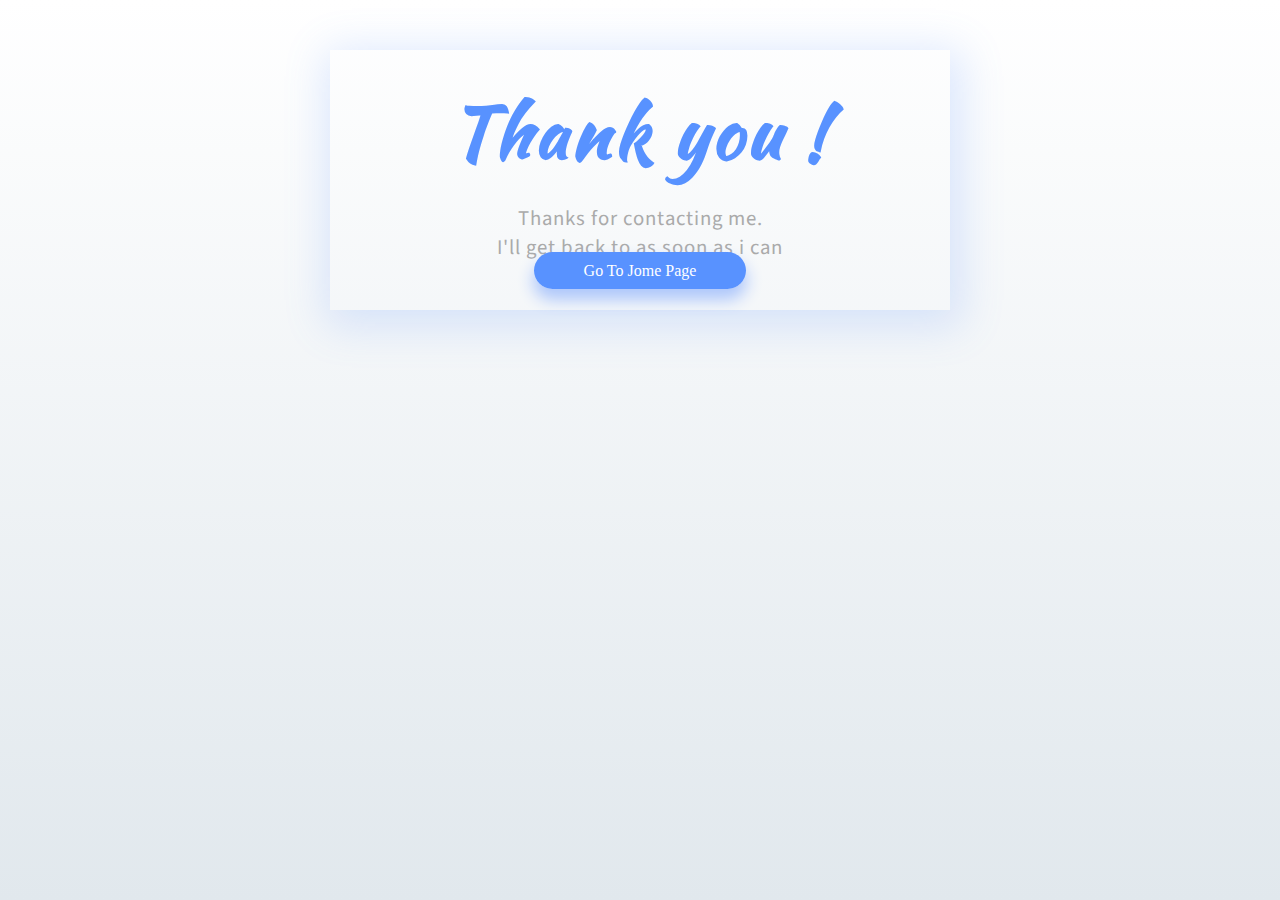
==== thankyou.html @ 8a5d2603 "updated thank u page" ====
<!DOCTYPE html>
<html lang="en" >
<head>
  <meta charset="UTF-8">
  <title>Thank you page</title>
  <link rel="stylesheet" href="./assets/css/tankyou.css">

</head>
<body>
<!-- partial:index.partial.html -->
<div class=content>
  <div class="wrapper-1">
    <div class="wrapper-2">
      <h1>Thank you !</h1>
      <p>Thanks for contacting me.</p>
      <p>I'll get back to as soon as i can</p>
      <a class="go-home">
      go to jome page
      </a>
    </div>
</div>
</div>



<link href="https://fonts.googleapis.com/css?family=Kaushan+Script|Source+Sans+Pro" rel="stylesheet">
<!-- partial -->
  
</body>
</html>
---- assets/css/tankyou.css ----
*{
    box-sizing:border-box;
   /* outline:1px solid ;*/
  }
  body{
  background: #ffffff;
  background: linear-gradient(to bottom, #ffffff 0%,#e1e8ed 100%);
  filter: progid:DXImageTransform.Microsoft.gradient( startColorstr='#ffffff', endColorstr='#e1e8ed',GradientType=0 );
      height: 100%;
          margin: 0;
          background-repeat: no-repeat;
          background-attachment: fixed;
    
  }
  
  .wrapper-1{
    width:100%;
    height:100vh;
    display: flex;
  flex-direction: column;
  }
  .wrapper-2{
    padding :30px;
    text-align:center;
  }
  h1{
      font-family: 'Kaushan Script', cursive;
    font-size:4em;
    letter-spacing:3px;
    color:#5892FF ;
    margin:0;
    margin-bottom:20px;
  }
  .wrapper-2 p{
    margin:0;
    font-size:1.3em;
    color:#aaa;
    font-family: 'Source Sans Pro', sans-serif;
    letter-spacing:1px;
  }
  .go-home{
    color:#fff;
    background:#5892FF;
    border:none;
    padding:10px 50px;
    margin:30px 0;
    border-radius:30px;
    text-transform:capitalize;
    box-shadow: 0 10px 16px 1px rgba(174, 199, 251, 1);
  }
  .footer-like{
    margin-top: auto; 
    background:#D7E6FE;
    padding:6px;
    text-align:center;
  }
  .footer-like p{
    margin:0;
    padding:4px;
    color:#5892FF;
    font-family: 'Source Sans Pro', sans-serif;
    letter-spacing:1px;
  }
  .footer-like p a{
    text-decoration:none;
    color:#5892FF;
    font-weight:600;
  }
  
  @media (min-width:360px){
    h1{
      font-size:4.5em;
    }
    .go-home{
      margin-bottom:20px;
    }
  }
  
  @media (min-width:600px){
    .content{
    max-width:1000px;
    margin:0 auto;
  }
    .wrapper-1{
    height: initial;
    max-width:620px;
    margin:0 auto;
    margin-top:50px;
    box-shadow: 4px 8px 40px 8px rgba(88, 146, 255, 0.2);
  }
    
  }
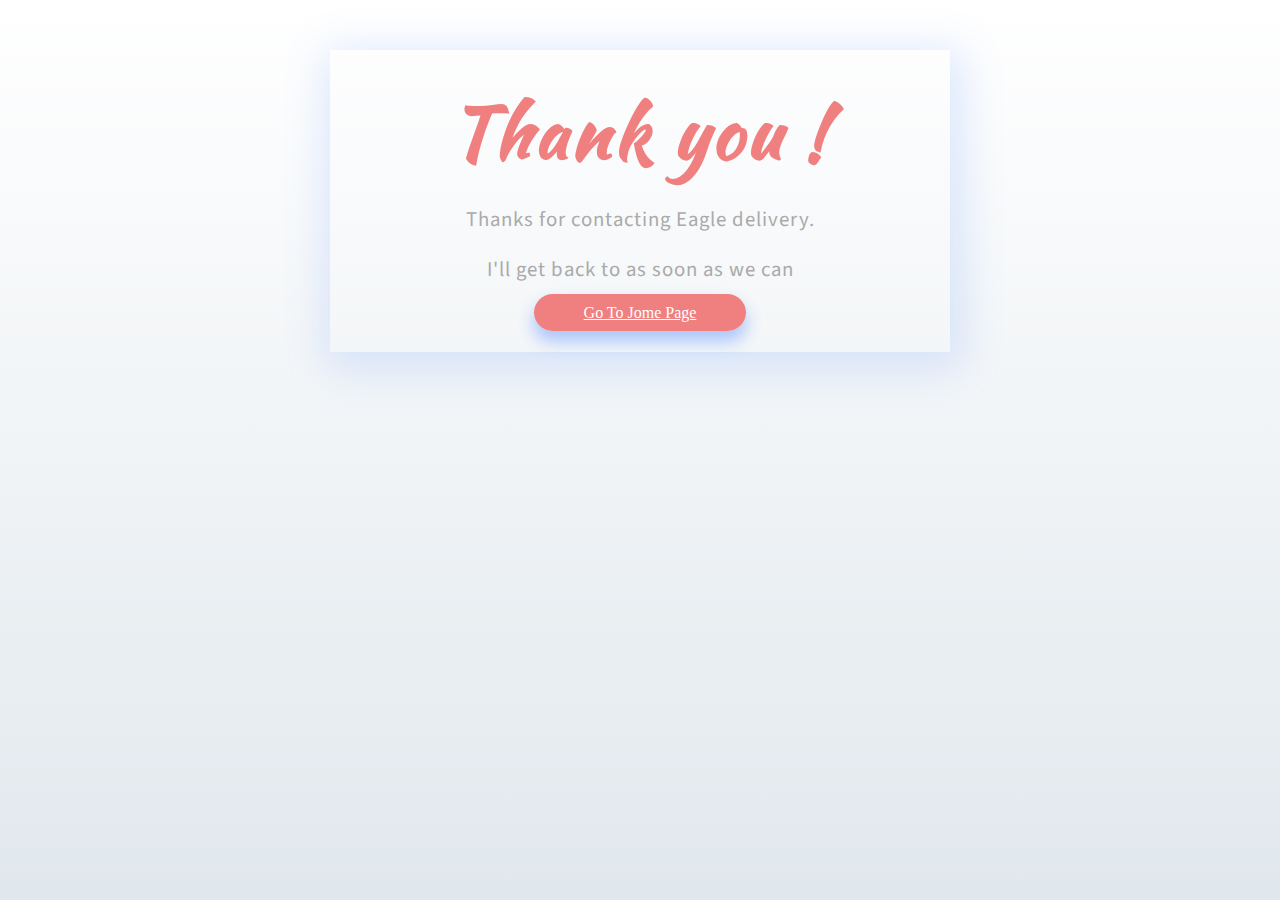
==== commit 6a8415a7: "updated thank u page" ====
--- a/thankyou.html
+++ b/thankyou.html
@@ -12,9 +12,9 @@
   <div class="wrapper-1">
     <div class="wrapper-2">
       <h1>Thank you !</h1>
-      <p>Thanks for contacting me.</p>
-      <p>I'll get back to as soon as i can</p>
-      <a class="go-home">
+      <p>Thanks for contacting Eagle delivery.</p>
+      <p>I'll get back to as soon as we can</p>
+      <a href="./index.html" class="go-home">
       go to jome page
       </a>
     </div>
--- a/assets/css/tankyou.css
+++ b/assets/css/tankyou.css
@@ -27,12 +27,11 @@
       font-family: 'Kaushan Script', cursive;
     font-size:4em;
     letter-spacing:3px;
-    color:#5892FF ;
+    color: lightcoral ;
     margin:0;
     margin-bottom:20px;
   }
   .wrapper-2 p{
-    margin:0;
     font-size:1.3em;
     color:#aaa;
     font-family: 'Source Sans Pro', sans-serif;
@@ -40,7 +39,7 @@
   }
   .go-home{
     color:#fff;
-    background:#5892FF;
+    background:lightcoral;
     border:none;
     padding:10px 50px;
     margin:30px 0;
